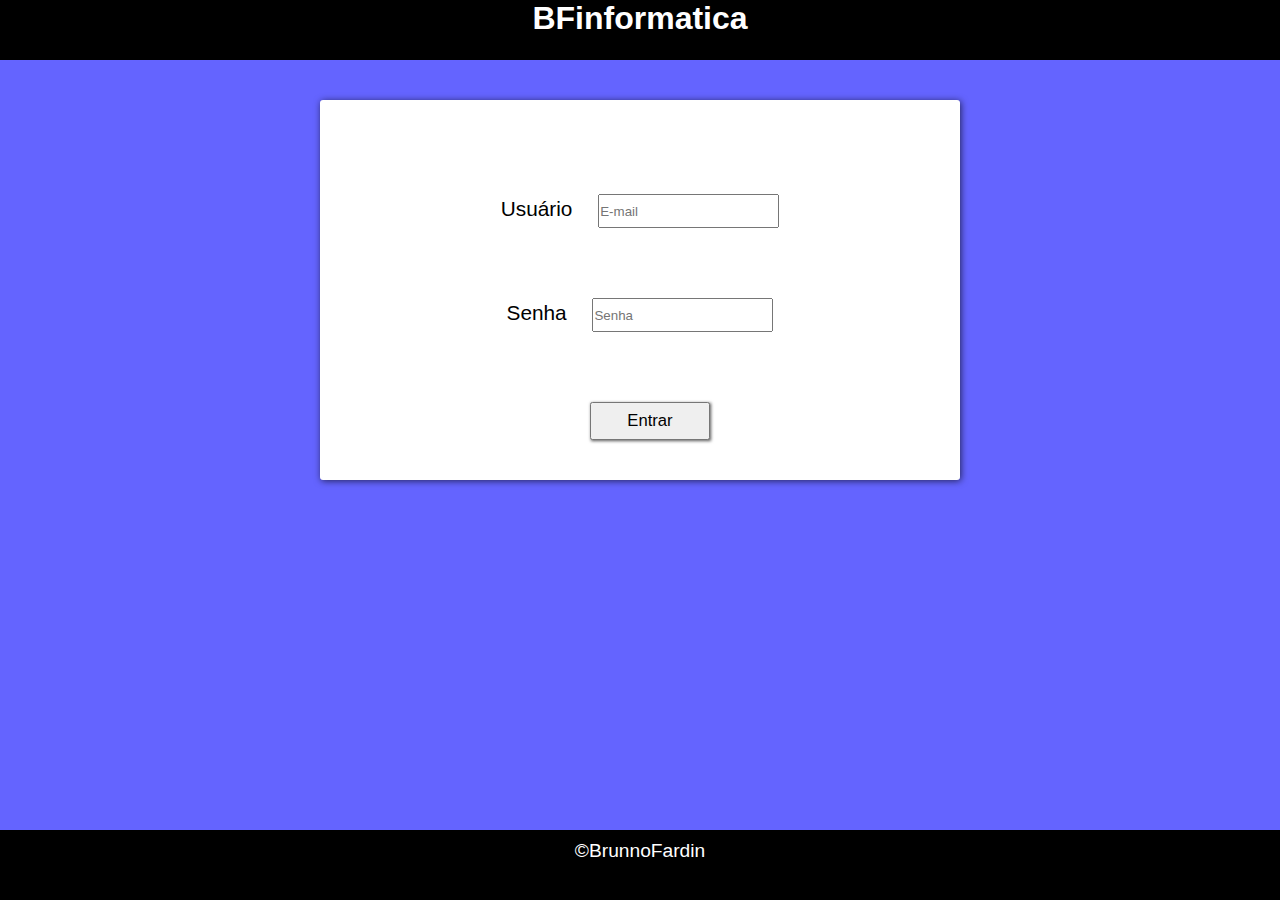
==== paginas/Login.html @ 9d3be36c "Formulario  criado" ====
<!DOCTYPE html>
<html lang="pt-br">
<head>
    <meta charset="UTF-8">
    <meta name="viewport" content="width=device-width, initial-scale=1.0">
    <link rel="stylesheet" href="../css/main.css">
    <link rel="stylesheet" href="../css/formulario.css">
    <link rel="stylesheet" href="../css/tamanhos.css">
    <title>Login</title>
</head>
<body>
    <header><h1>BFinformatica</h1></header>
    <main>
        <section id="formulario">
            <form action="../index.html" >
                <label for="Email">Usuário </label>
                <input type="email" name="" id="Email" placeholder="E-mail"> <br>
                <label for="Senha">Senha </label>
                <input type="password" name="" id="Senha" placeholder="Senha"> <br>
                <input type="button" value="Entrar" id="btn-entrar" class="coleta-dados">

            </form>
        </section>
    </main>
    <div id="p">

    </div>
    <footer><p>&copy;<a href="https://github.com/brunnofardin/" target="_blank">BrunnoFardin</a></p></footer>
    
</body>
</html>
---- css/main.css ----
:root{
    --cor1:black;
    --cor2:#6464ff;
    

}
*{
    margin: 0px;
    padding: 0px;
}
---- css/formulario.css ----
:root{
    --cor1:black;
    --cor2:#6464ff;
    

}
*{
    margin: 0px;
    padding: 0px;
}
body{
    min-height: 100vh;
    font-family: Arial, Helvetica, sans-serif;
    display: flex;
    flex-direction: column;
    color: white;
    background-color: var(--cor2);
    
}
header{
    text-shadow: 1px 1px black;
    text-align: center;
    height: 60px;
    width: 100%;
    background-color: black;

}
main{
    background-color: white;
    color: black;
    box-shadow: 1px 1px 7px #000000a6;
    font-size: 1.3em;
    height: auto;
    width:96%;
    border-radius: 3px;
    margin: 40px auto;
    
    
}
footer > p{
    font-size: 1.2em;
    margin-top: 10px;
    text-align: center;

}
footer > p > a{
    text-decoration: none;
    color: white;
}
footer{
    height: 70px;
    width: 100%;
    background-color: var(--cor1);
    
}
#p{
    flex-grow: 1;
}









section#formulario{
    text-align: center;
    width: 98%;
    margin: auto;
    margin-top: 10%;

}
section#formulario > form{
    width: 100%;
}
section > form > input{
    height: 30px;
    margin-left: 20px;
    margin-top: 30px;
    margin-bottom: 40px;
}
section > form > input.coleta-dados{
    cursor: pointer;
    font-size: 0.8em;
    box-shadow: 1px  1px 3px  #000000a6;
    height: 38px;
    width: 120px;

}
---- css/tamanhos.css ----
@media screen and (min-width:958px){
    main{
        width: 50%;
    }

}
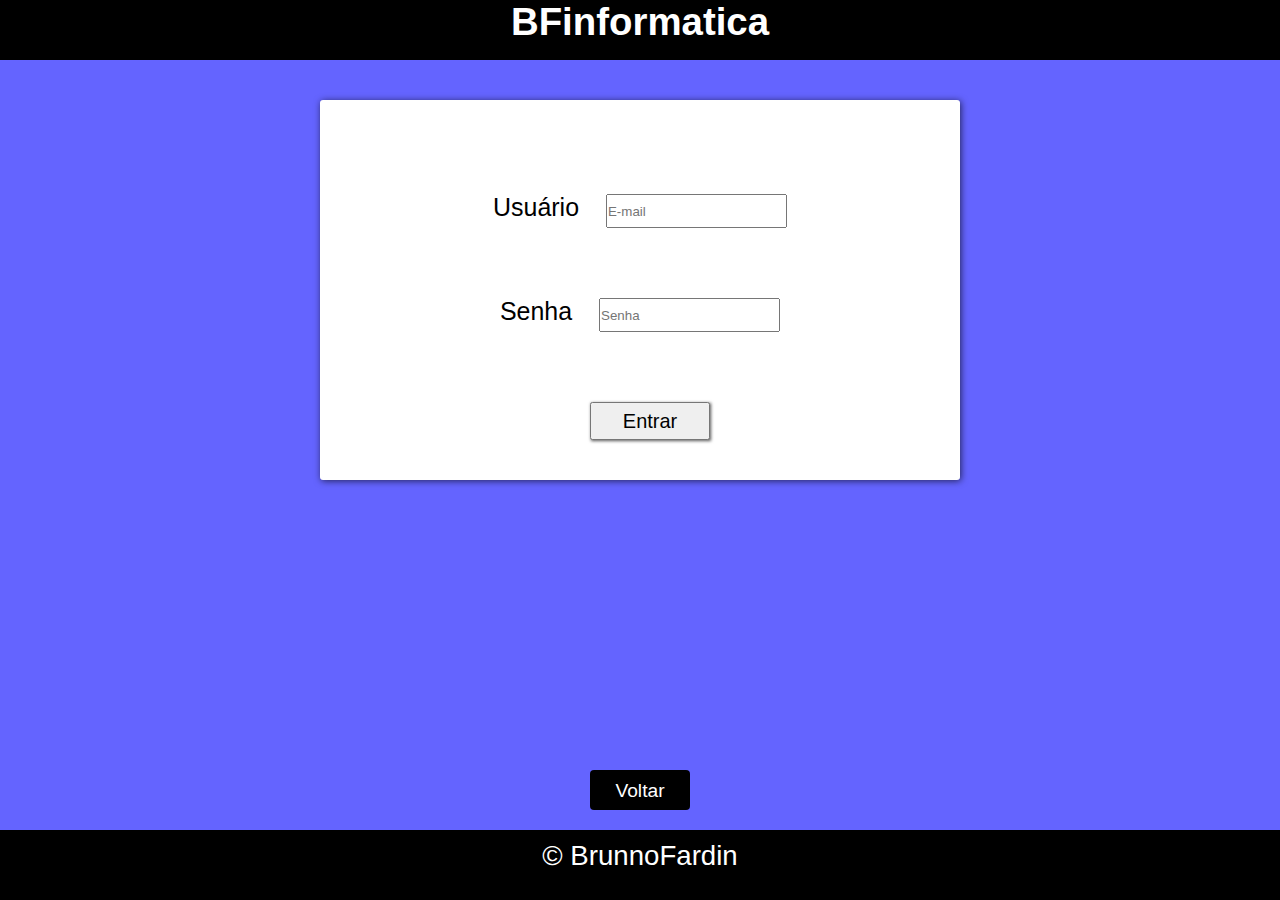
==== commit 0166401b: "." ====
--- a/paginas/Login.html
+++ b/paginas/Login.html
@@ -25,7 +25,13 @@
     <div id="p">
 
     </div>
-    <footer><p>&copy;<a href="https://github.com/brunnofardin/" target="_blank">BrunnoFardin</a></p></footer>
+    <div id="voltar">
+        <p>
+            <a href="../index.html">Voltar</a>
+        </p>
+
+    </div>
+    <footer><p> <a href="https://github.com/brunnofardin/" target="_blank">&copy; BrunnoFardin</a></p></footer>
     
 </body>
 </html>--- a/css/main.css
+++ b/css/main.css
@@ -8,3 +8,58 @@
     margin: 0px;
     padding: 0px;
 }
+a{
+    text-decoration: none;
+    color: white;
+}
+body{
+    font-family: Arial, Helvetica, sans-serif;
+    font-size: 1.2em;
+    display: flex;
+    flex-direction: column;
+    min-height: 100vh;
+    background-color: var(--cor2);
+}
+header{
+    height: 60px;
+    width: 100%;
+    background-color: black;
+}
+header h1{
+    text-align: center;
+    color: white;
+}
+menu{
+    height:40px;
+    width: 100%;
+    background-color: black;
+}
+menu ul li{
+    padding: 4px;
+    height: 30px;
+    width: 100px;
+    margin-left: 50px;
+    display: inline-block;
+}
+menu ul li:hover{
+    border-radius: 4px;
+    background-color: var(--cor2);
+}
+menu ul li a{
+    display: block;
+    text-align: center;
+}
+main{
+    margin: 40px auto;
+    background-color: white;
+}
+div#p{
+    flex-grow: 1;
+}
+footer{
+    font-size: 1.2em;
+    text-align: center;
+    height: 60px;
+    width: 100%;
+    background-color: black;
+}
--- a/css/formulario.css
+++ b/css/formulario.css
@@ -56,6 +56,22 @@
 #p{
     flex-grow: 1;
 }
+#voltar{
+    cursor: pointer;
+    display: block;
+    text-align: center;
+    height: 40px;
+    width: 100px;
+    border-radius: 4px;
+    margin-bottom: 20px;
+    margin: auto auto 20px auto;
+    background-color: black;
+}
+#voltar a{
+    padding-top: 10px;
+    display: block;
+    height: 100%;
+}
 
 
 
